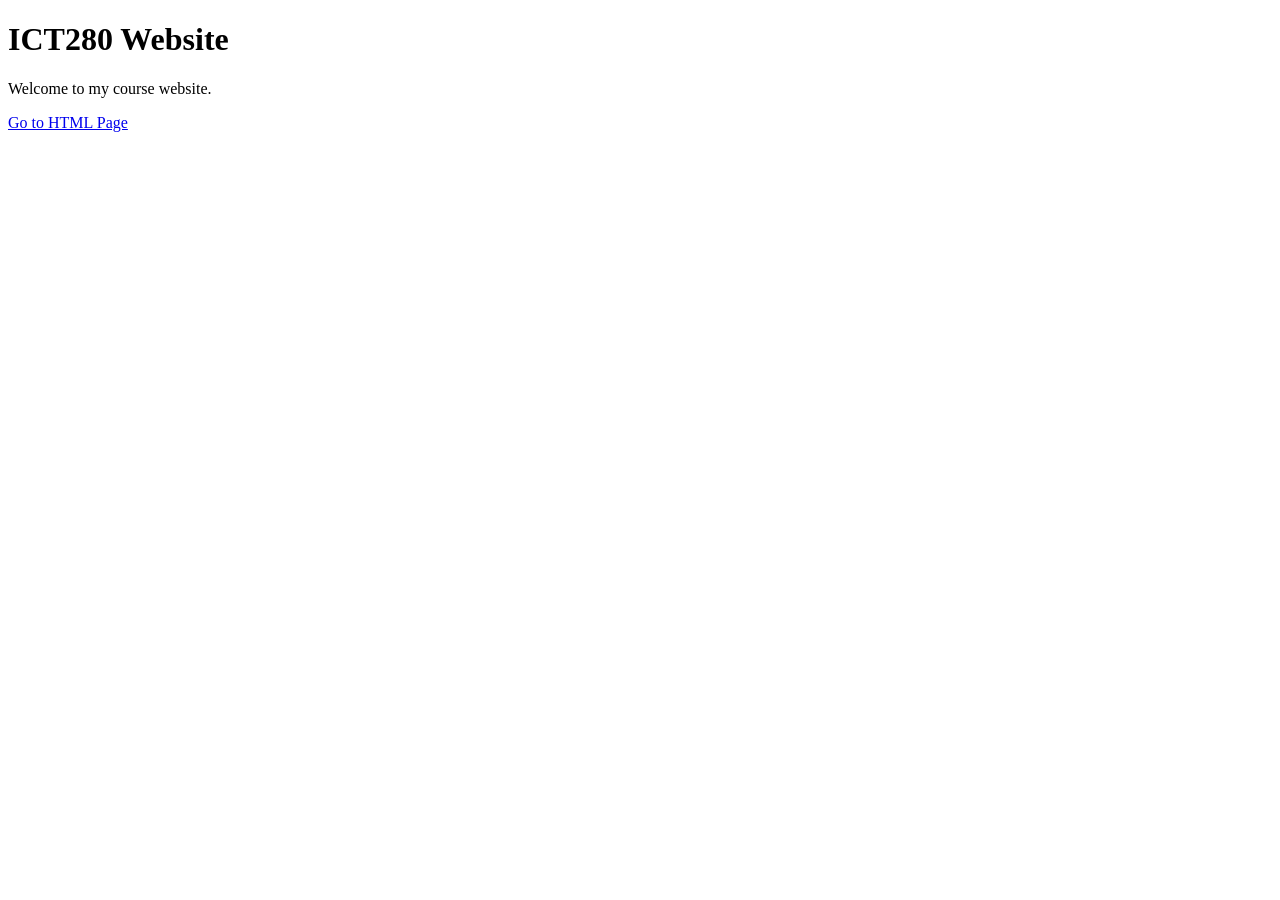
==== index.html @ a61c459f "testing" ====
<!DOCTYPE html>
<html>
    <head>
        <title>ICT280 Home </title>
    </head>
    <body>

        <h1>ICT280 Website</h1>

        <p> Welcome to my course website.</p>

        <a href ="html/Project2.html">Go to HTML Page</a>
        
    </body>
</html>
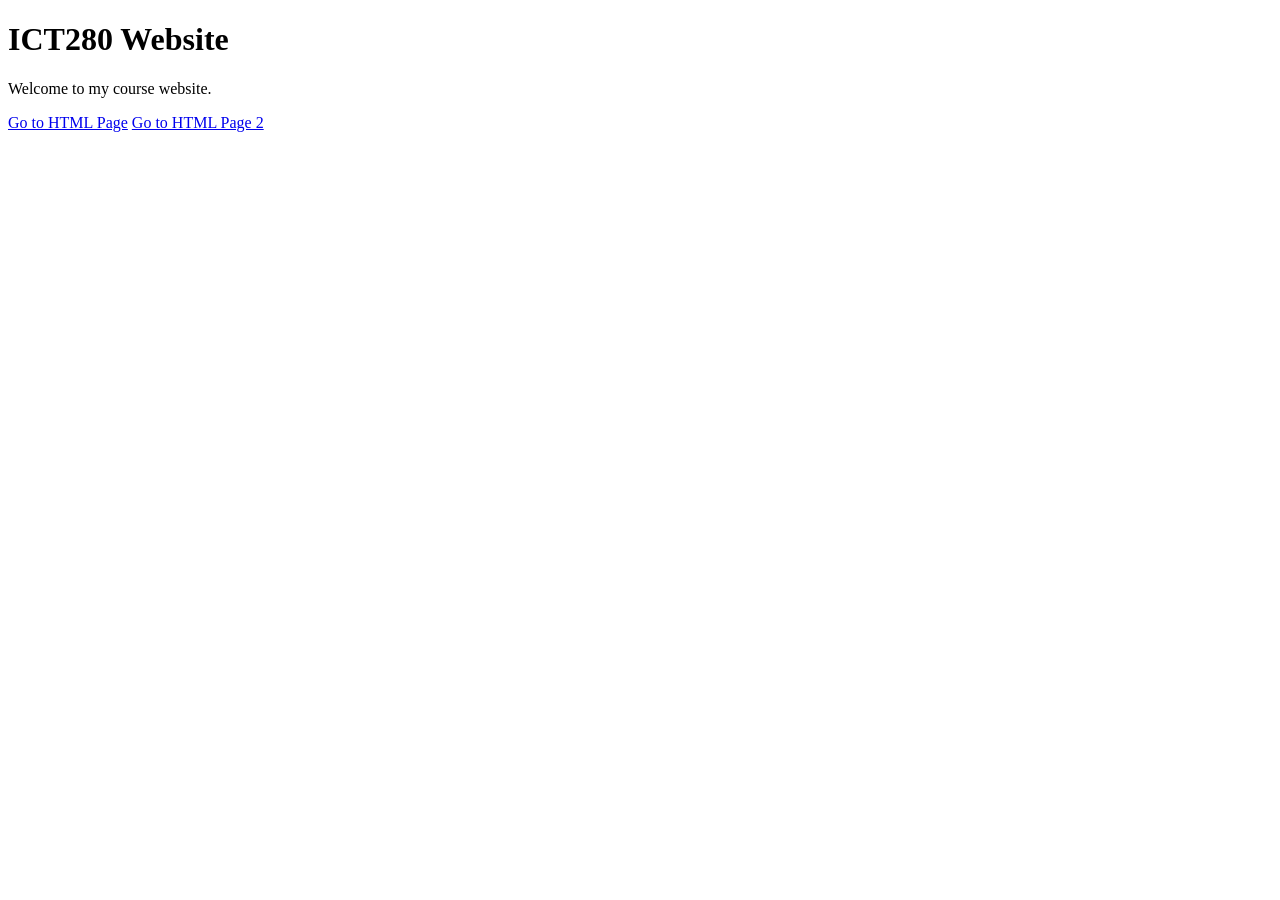
==== commit b0a68480: "im working on the css part of my project" ====
--- a/index.html
+++ b/index.html
@@ -9,7 +9,7 @@
 
         <p> Welcome to my course website.</p>
 
-        <a href ="html/Project2.html">Go to HTML Page</a>
+        <a href ="html/Project2.html">Go to HTML Page</a>     <a href ="html/Project3.html">Go to HTML Page 2</a>
         
     </body>
 </html>
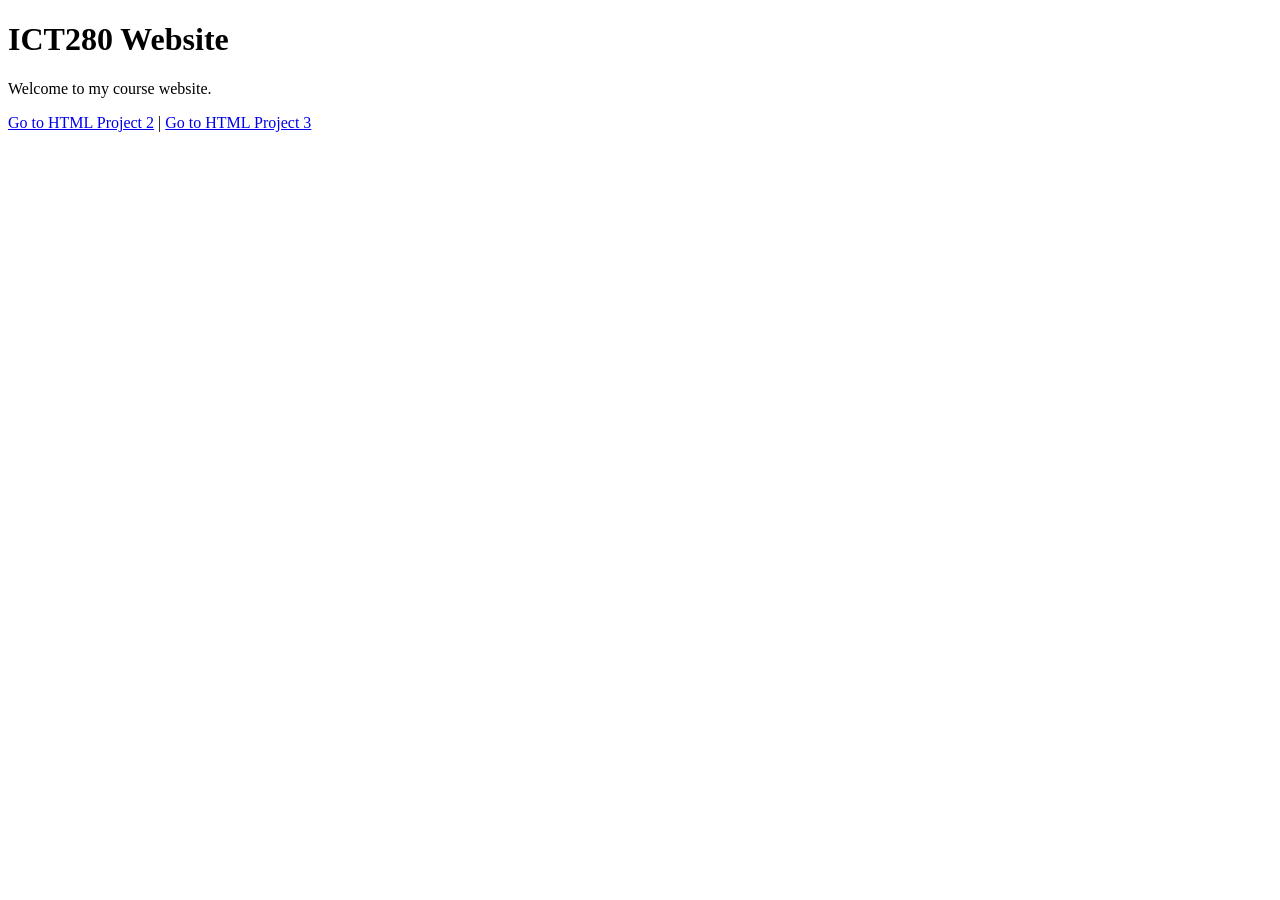
==== commit 1a2849c1: "made some fixes to the index file" ====
--- a/index.html
+++ b/index.html
@@ -9,7 +9,7 @@
 
         <p> Welcome to my course website.</p>
 
-        <a href ="html/Project2.html">Go to HTML Page</a>     <a href ="html/Project3.html">Go to HTML Page 2</a>
+        <a href ="html/Project2.html">Go to HTML Project 2</a>  |  <a href ="html/Project3.html">Go to HTML Project 3</a>
         
     </body>
 </html>
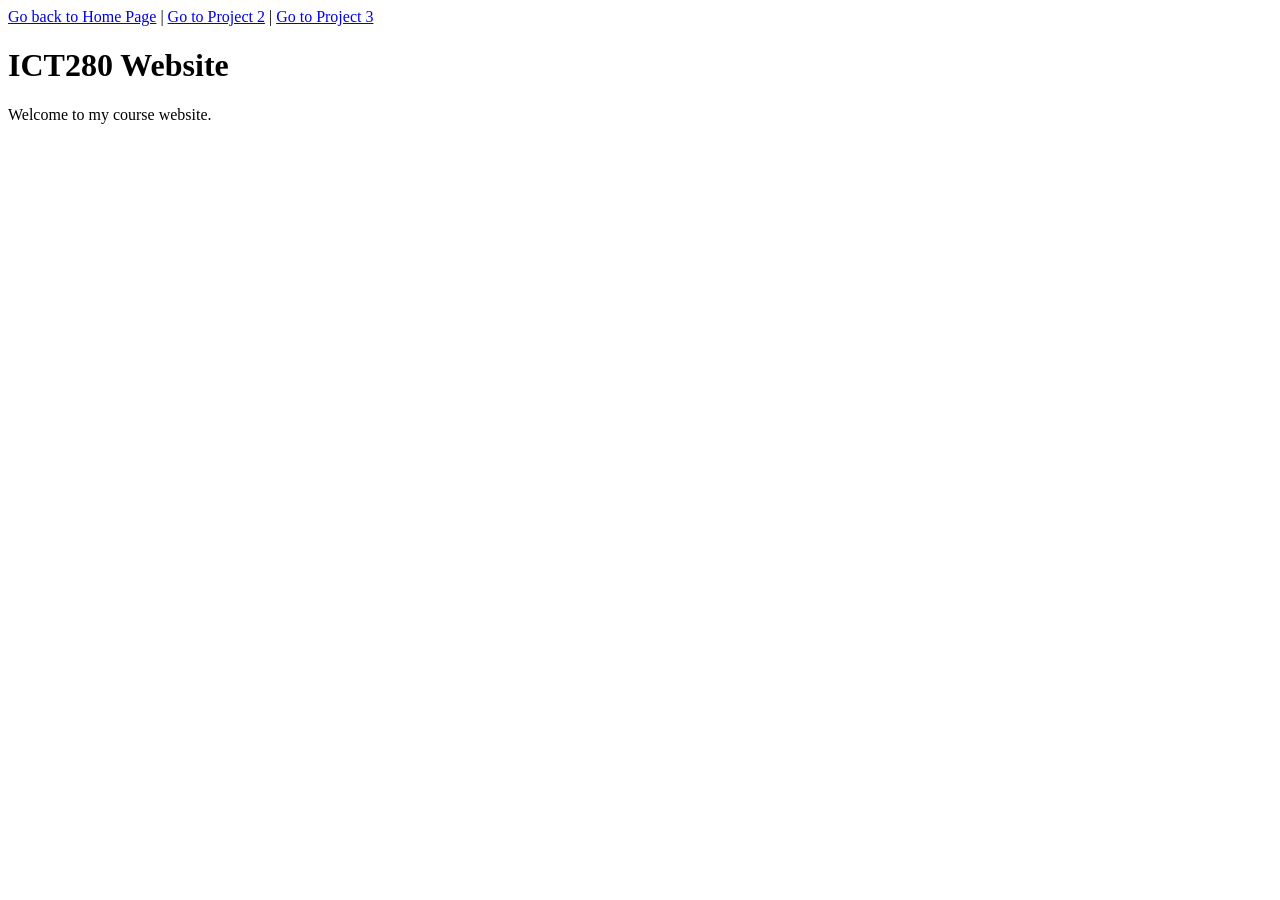
==== commit 9d7953c9: "nav" ====
--- a/index.html
+++ b/index.html
@@ -4,12 +4,19 @@
         <title>ICT280 Home </title>
     </head>
     <body>
+         <nav>
+            
+            
+            
+            <a href="../index.html">Go back to Home Page</a> | <a href="Project2.html">Go to Project 2</a> | <a href="Project3.html">Go to Project 3</a>
+        
+
+            </nav>
 
         <h1>ICT280 Website</h1>
 
         <p> Welcome to my course website.</p>
 
-        <a href ="html/Project2.html">Go to HTML Project 2</a>  |  <a href ="html/Project3.html">Go to HTML Project 3</a>
-        
+    
     </body>
 </html>
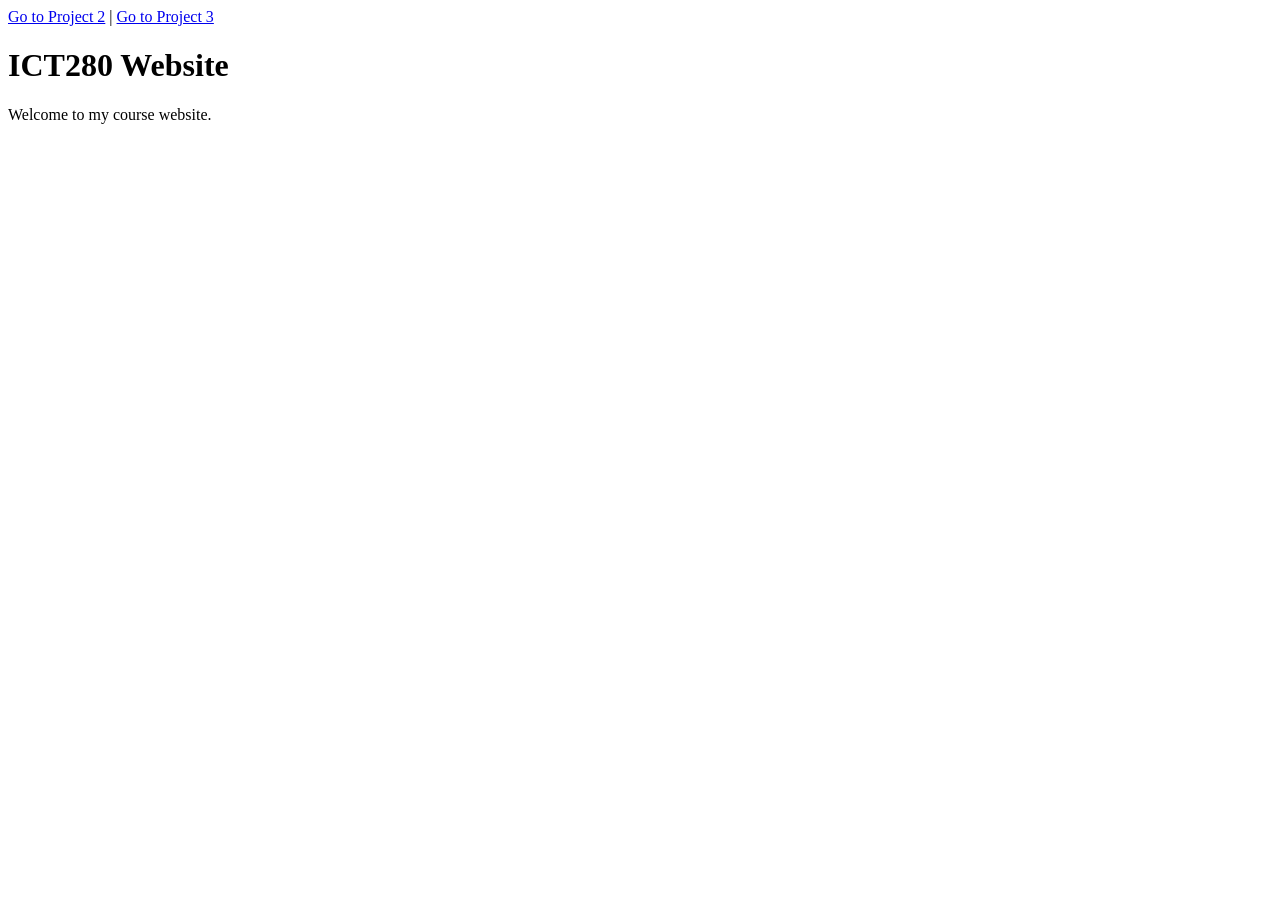
==== commit 882e864d: "Update index.html" ====
--- a/index.html
+++ b/index.html
@@ -8,7 +8,7 @@
             
             
             
-            <a href="../index.html">Go back to Home Page</a> | <a href="Project2.html">Go to Project 2</a> | <a href="Project3.html">Go to Project 3</a>
+              <a href="html/Project2.html">Go to Project 2</a> | <a href="html/Project3.html">Go to Project 3</a>
         
 
             </nav>
